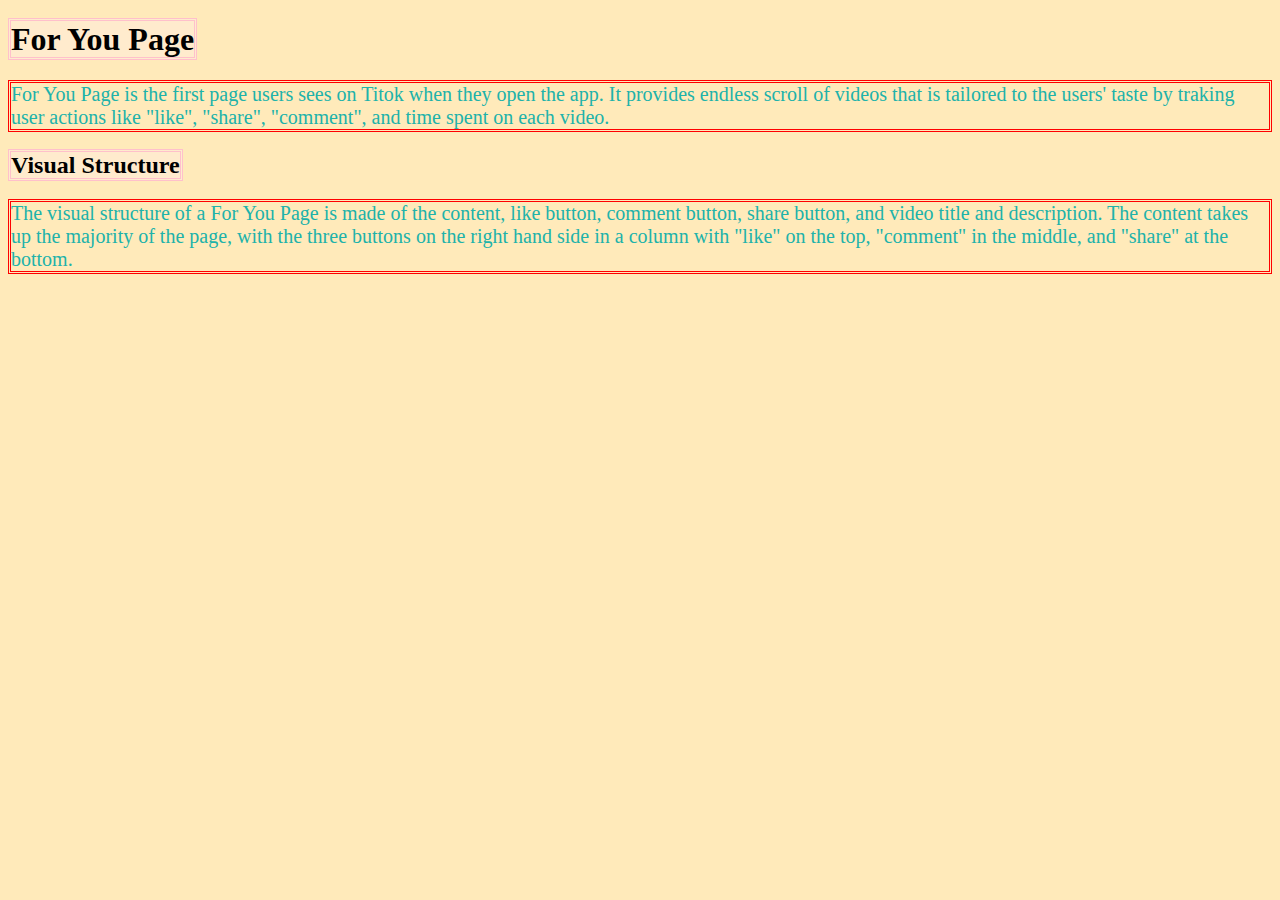
==== digital-object.html @ 5b689d39 "new index page" ====
<!DOCTYPE html>
<html lang="en">
    <head>
        <meta charset="utf-8">
        <meta name="viewport" content="width=device-width, initial-scale=1">
        <link rel="stylesheet" type="text/css" href="visual.css">
    </head>
    <body>
        <h1><b>For You Page</b></h1>
            <p> For You Page is the first page users sees on Titok when they open the app. It provides endless scroll of videos that is tailored to the users' taste by traking user actions like "like", "share", "comment", and time spent on each video. </p>
        <h2><b>Visual Structure</b></h2>
            <p> The visual structure of a For You Page is made of the content, like button, comment button, share button, and video title and description. The content takes up the majority of the page, with the three buttons on the right hand side in a column with "like" on the top, "comment" in the middle, and "share" at the bottom. </p>
    
    </body>
---- visual.css ----
html {
    box-sizing: border-box;
}

*, *:before, *:after {
    box-sizing: inherit;
}

body {
    background-color: rgb(255, 234, 186);
}

div {
    border: 3px dotted blue;
}

p {
    border: 3px double red;
    color:lightseagreen;
    font-size: 20px;
}

strong {
    border: 3px double orange;
    color: palevioletred;
    font-size: 50px;
}

span {
    border: 3px double green;
    background-color: lightcyan;
    font-size: 60px;
    font-style: italic;
}

small {
    border: 3px double violet;
    padding: 10px 30px;
}

button {
    border: 3px double yellow;
    font-size:100px;
}

i {
    border: 3px double brown;
}

b {
    border: 3px double pink;
    background-color:blanchedalmond;
}
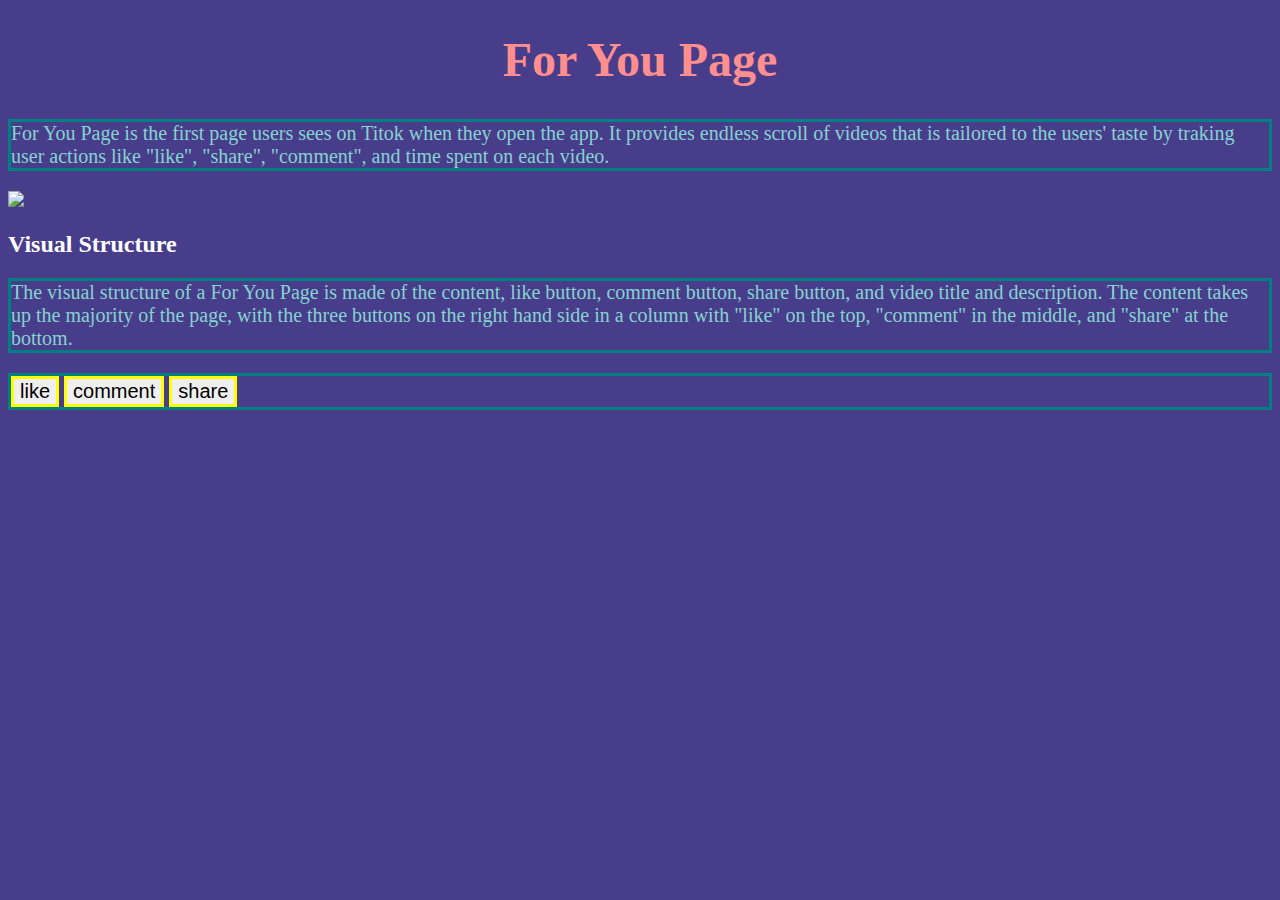
==== commit e65a2829: "JS workshop" ====
--- a/digital-object.html
+++ b/digital-object.html
@@ -8,7 +8,10 @@
     <body>
         <h1><b>For You Page</b></h1>
             <p> For You Page is the first page users sees on Titok when they open the app. It provides endless scroll of videos that is tailored to the users' taste by traking user actions like "like", "share", "comment", and time spent on each video. </p>
-        <h2><b>Visual Structure</b></h2>
+            <img src="https://static.dezeen.com/uploads/2010/08/dzn_Rubber-House-by-Zeinstra-van-Gelderen-architecten09.gif" />
+            <h2><b>Visual Structure</b></h2>
             <p> The visual structure of a For You Page is made of the content, like button, comment button, share button, and video title and description. The content takes up the majority of the page, with the three buttons on the right hand side in a column with "like" on the top, "comment" in the middle, and "share" at the bottom. </p>
-    
+            <p>
+                <button>like</button> <button>comment</button> <button>share</button>
+            </p> 
     </body>--- a/visual.css
+++ b/visual.css
@@ -7,7 +7,17 @@
 }
 
 body {
-    background-color: rgb(255, 234, 186);
+    background-color: darkslateblue;
+}
+
+h1 {
+    text-align: center;
+    font-size: 48px;
+    color: rgb(255, 142, 142)
+}
+
+h2 {
+    color: white;
 }
 
 div {
@@ -15,8 +25,8 @@
 }
 
 p {
-    border: 3px double red;
-    color:lightseagreen;
+    border: 3px solid teal;
+    color:rgb(133, 211, 207);
     font-size: 20px;
 }
 
@@ -39,8 +49,8 @@
 }
 
 button {
-    border: 3px double yellow;
-    font-size:100px;
+    border: 3px solid yellow;
+    font-size:20px;
 }
 
 i {
@@ -48,6 +58,5 @@
 }
 
 b {
-    border: 3px double pink;
-    background-color:blanchedalmond;
+   background-color:solid salmon;
 }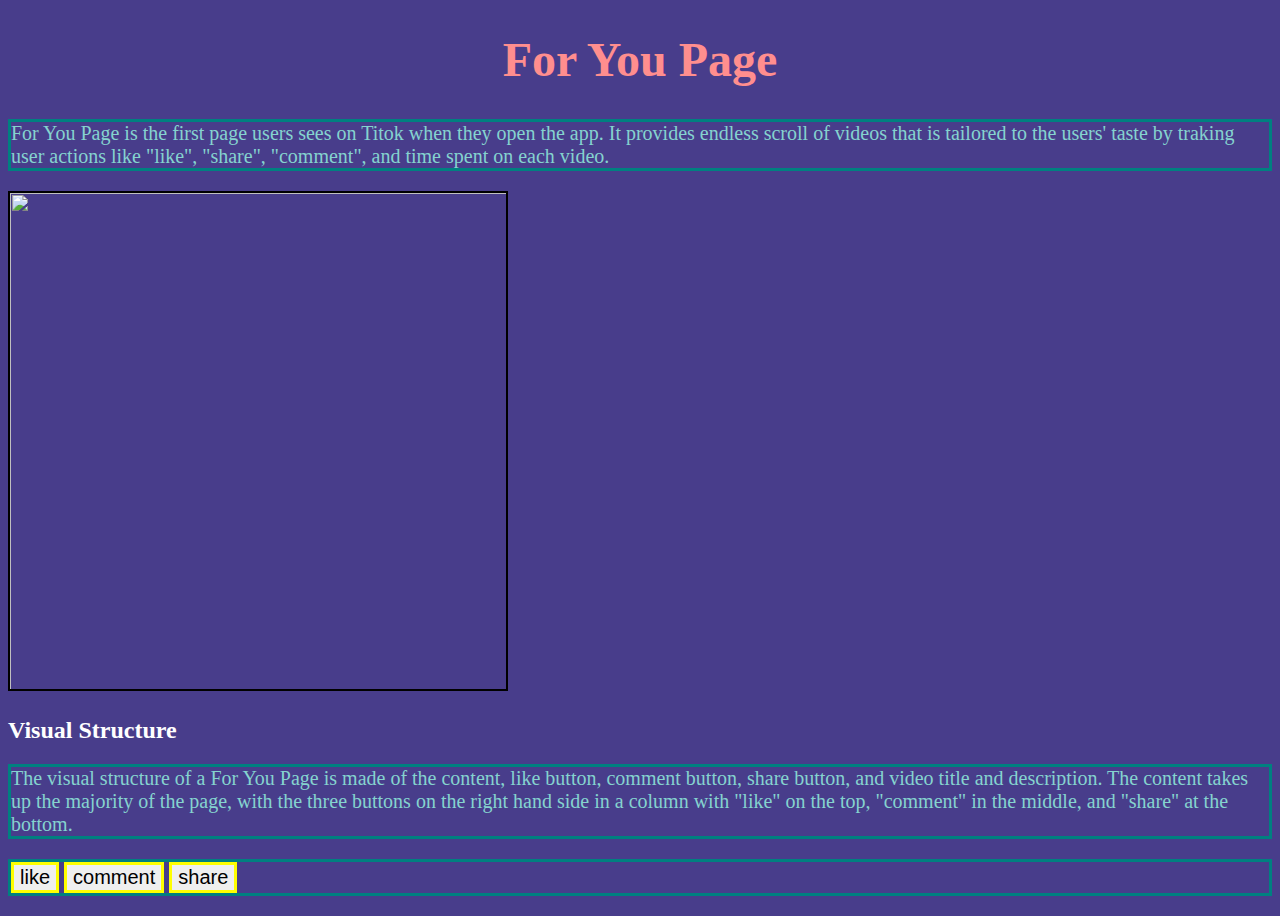
==== commit 870057c8: "eventJS" ====
--- a/digital-object.html
+++ b/digital-object.html
@@ -8,7 +8,10 @@
     <body>
         <h1><b>For You Page</b></h1>
             <p> For You Page is the first page users sees on Titok when they open the app. It provides endless scroll of videos that is tailored to the users' taste by traking user actions like "like", "share", "comment", and time spent on each video. </p>
-            <img src="https://static.dezeen.com/uploads/2010/08/dzn_Rubber-House-by-Zeinstra-van-Gelderen-architecten09.gif" />
+            <img src="https://static.dezeen.com/uploads/2010/08/dzn_Rubber-House-by-Zeinstra-van-Gelderen-architecten09.gif"
+            style="width: 500px; height: 500px; 
+            object-fit: none; object-position: center; 
+            border: 2px solid black;"/>
             <h2><b>Visual Structure</b></h2>
             <p> The visual structure of a For You Page is made of the content, like button, comment button, share button, and video title and description. The content takes up the majority of the page, with the three buttons on the right hand side in a column with "like" on the top, "comment" in the middle, and "share" at the bottom. </p>
             <p>
--- a/visual.css
+++ b/visual.css
@@ -59,4 +59,8 @@
 
 b {
    background-color:solid salmon;
+}
+
+img {
+
 }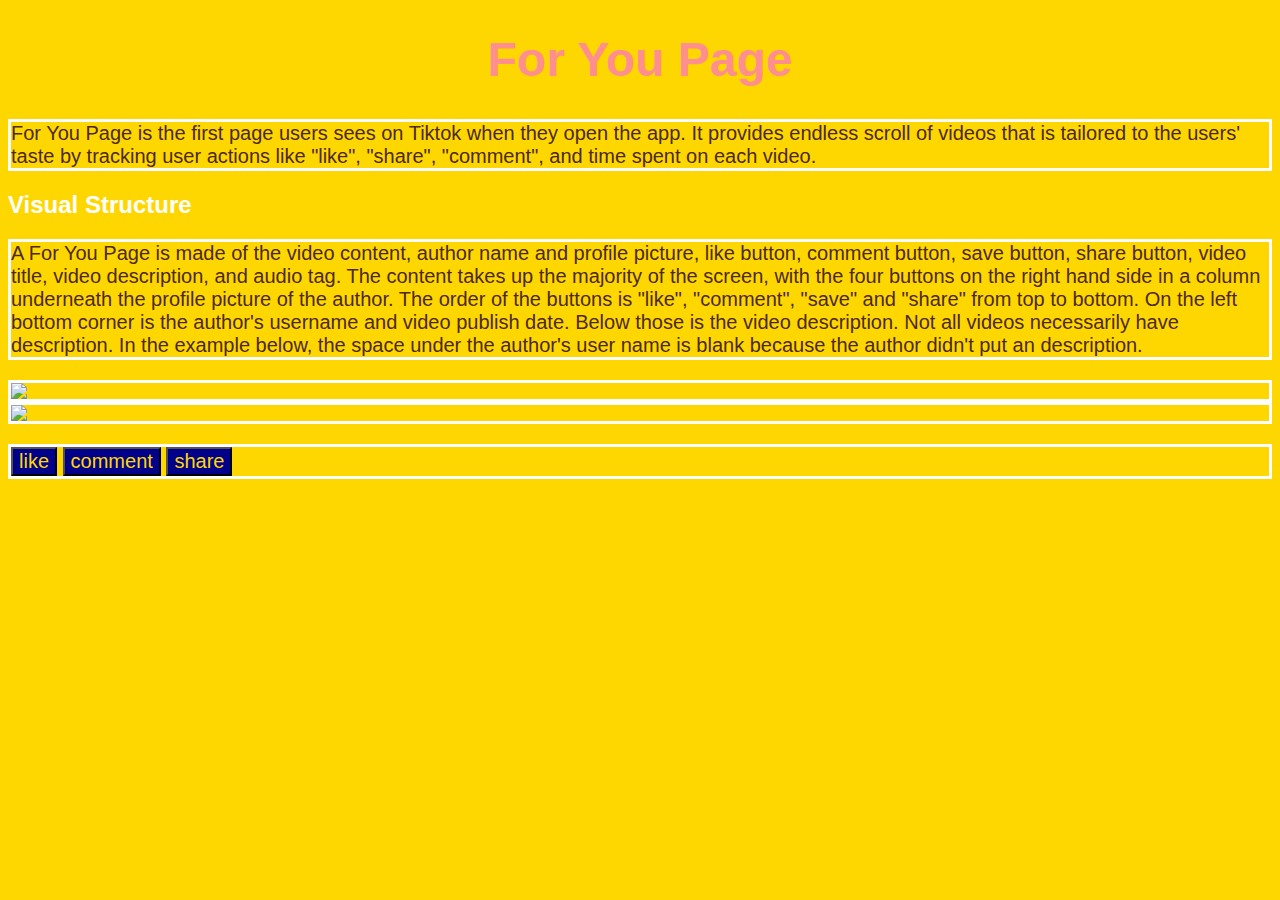
==== commit 99d0de9f: "24.12.04" ====
--- a/digital-object.html
+++ b/digital-object.html
@@ -7,14 +7,15 @@
     </head>
     <body>
         <h1><b>For You Page</b></h1>
-            <p> For You Page is the first page users sees on Titok when they open the app. It provides endless scroll of videos that is tailored to the users' taste by traking user actions like "like", "share", "comment", and time spent on each video. </p>
+            <p>    For You Page is the first page users sees on Tiktok when they open the app. It provides endless scroll of videos that is tailored to the users' taste by tracking user actions like "like", "share", "comment", and time spent on each video. </p>
+            <h2><b>Visual Structure</b></h2>
+            <p>     A For You Page is made of the video content, author name and profile picture, like button, comment button, save button, share button, video title, video description, and audio tag. The content takes up the majority of the screen, with the four buttons on the right hand side in a column underneath the profile picture of the author. The order of the buttons is "like", "comment", "save" and "share" from top to bottom. On the left bottom corner is the author's username and video publish date. Below those is the video description. Not all videos necessarily have description. In the example below, the space under the author's user name is blank because the author didn't put an description. </p>
+            <img src="/Users/wenhuizou/Desktop/circle-zada/fyp.png"/>
             <img src="https://static.dezeen.com/uploads/2010/08/dzn_Rubber-House-by-Zeinstra-van-Gelderen-architecten09.gif"
-            style="width: 500px; height: 500px; 
-            object-fit: none; object-position: center; 
-            border: 2px solid black;"/>
-            <h2><b>Visual Structure</b></h2>
-            <p> The visual structure of a For You Page is made of the content, like button, comment button, share button, and video title and description. The content takes up the majority of the page, with the three buttons on the right hand side in a column with "like" on the top, "comment" in the middle, and "share" at the bottom. </p>
+            />
+            
             <p>
                 <button>like</button> <button>comment</button> <button>share</button>
             </p> 
-    </body>+    </body>
+</html>
--- a/visual.css
+++ b/visual.css
@@ -7,13 +7,15 @@
 }
 
 body {
-    background-color: darkslateblue;
+    background-color: gold;
+    color: rgb(77, 41, 26);
+    font-family: "futura", sans-serif;
 }
 
 h1 {
     text-align: center;
     font-size: 48px;
-    color: rgb(255, 142, 142)
+    color: rgb(255, 142, 142);
 }
 
 h2 {
@@ -25,8 +27,7 @@
 }
 
 p {
-    border: 3px solid teal;
-    color:rgb(133, 211, 207);
+    border: 3px solid rgb(255, 255, 255);
     font-size: 20px;
 }
 
@@ -49,8 +50,10 @@
 }
 
 button {
-    border: 3px solid yellow;
+    background-color: darkblue;
+    color: gold;
     font-size:20px;
+    font-family: "futura", sans-serif;
 }
 
 i {
@@ -62,5 +65,10 @@
 }
 
 img {
+    border: 3px solid rgb(255, 255, 255);
+    display: block;
+    margin-left: auto;
+    margin-right: auto;
+
 
 }